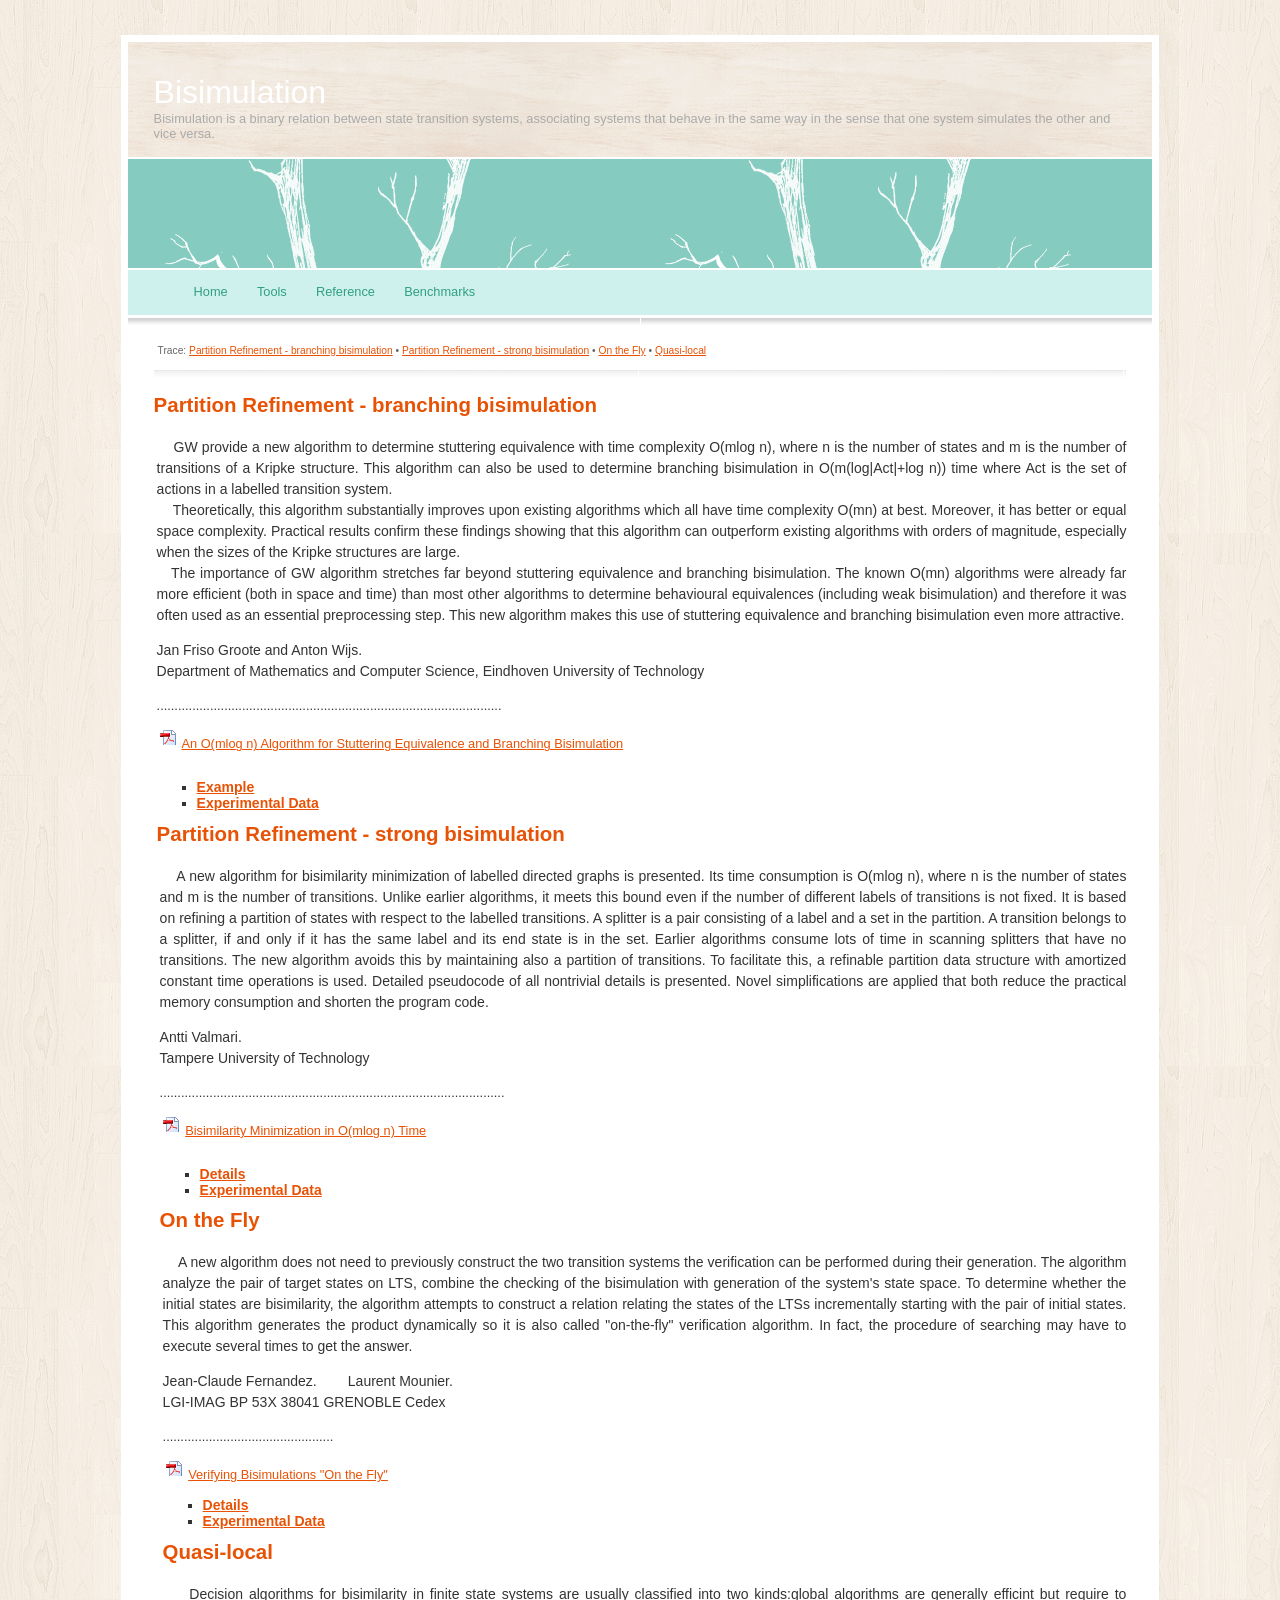
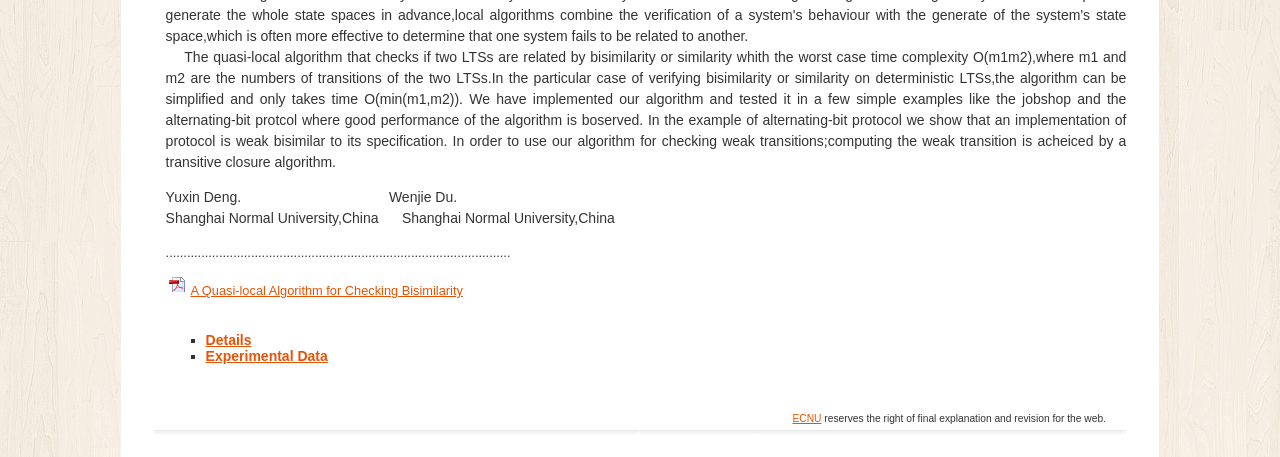
==== index.html @ 23c0a12b "modify" ====
<!DOCTYPE html>
<html>
<head>
<meta http-equiv="content-type" content="text/html; charset=utf-8" />

<title>Bisimulation</title>
<link type="text/css" rel="stylesheet" href="styles/reset.css">
	<link type="text/css" rel="stylesheet" href="styles/main.css">
		<meta name="keywords" content="start" />
<script type="text/javascript">

	function show(id){
		if(id=="onthefly"){
		document.getElementById("content").style.display="none";
		document.getElementById("-onthefly").style.display="";
		}
		if(id=="quasilocal"){
			document.getElementById("content").style.display="none";
			document.getElementById("-quasilocal").style.display="";
			
			}
		if(id=="ontheflyeg"){
			document.getElementById("content").style.display="none";
			document.getElementById("-ontheflyeg").style.display="";
			}
		if(id=="quasilocaleg"){
			document.getElementById("content").style.display="none";
			document.getElementById("-quasilocaleg").style.display="";
			}
		}

//document.getElementById("div1").style.display="";
//document.getElementById("div2").style.display="none";



</script>

</head>
<body>

	<div id="upbg"></div>


	<div class="upper">


		<div id="header">
			<div id="headercontent">
				<h1>Bisimulation</h1>
				<h2>Bisimulation is a binary relation between state transition
					systems, associating systems that behave in the same way in the
					sense that one system simulates the other and vice versa.</h2>
			</div>
	    </div>


		<div id="headerpic"></div>

		<div id="menu">
			<!-- HINT: Set the class of any menu link below to "active" to make it appear active -->
			<ul>

				<li><a href="index.html" class="active" target="_self">Home</a></li>
				<li><a href="tools.html" target="_self"> Tools</a></li>
				<li><a href="reference.html" target="_self">Reference</a></li>
				<li><a href="benchmarks.html" target="_self">Benchmarks</a></li>

			</ul>


		</div>
		<div id="menubottom"></div>

	</div>
    <div class="dokuwiki">
		<div id="content">

	     <div class="breadcrumbs">

				<span class="bchead">Trace:</span> <a href="#tiaozhuan_1"> Partition
					Refinement - branching bisimulation</a> <span class="bcsep">•</span>
				<a href="#tiaozhuan_2">Partition Refinement - strong bisimulation</a>
				<span class="bcsep">•</span> <a href="#tiaozhuan_3">On the Fly</a> <span
					class="bcsep">•</span> <a href="#tiaozhuan_4">Quasi-local</a>
			</div>
			<div class="divider1"></div>
			<!-- Normal content: Stuff that's not going to be put in the left or right column. -->
			<div id="normalcontent">


				<h1 class="sectionedit1">
					<a name="tiaozhuan_1" id="Partition_Refinement_branching_bisimulation">Partition
						Refinement - branching bisimulation</a>
				</h1>
				<div class="level1">
					<p class="textstyle">
						&nbsp&nbsp&nbsp&nbspGW provide a new algorithm to determine
						stuttering equivalence with time complexity O(mlog n), where n is
						the number of states and m is the number of transitions of a
						Kripke structure. This algorithm can also be used to determine
						branching bisimulation in O(m(log|Act|+log n)) time where Act is
						the set of actions in a labelled transition system.<br />
						&nbsp&nbsp&nbsp&nbspTheoretically, this algorithm substantially
						improves upon existing algorithms which all have time complexity
						O(mn) at best. Moreover, it has better or equal space complexity.
						Practical results confirm these findings showing that this
						algorithm can outperform existing algorithms with orders of
						magnitude, especially when the sizes of the Kripke structures are
						large.<br /> &nbsp&nbsp&nbspThe importance of GW algorithm
						stretches far beyond stuttering equivalence and branching
						bisimulation. The known O(mn) algorithms were already far more
						efficient (both in space and time) than most other algorithms to
						determine behavioural equivalences (including weak bisimulation)
						and therefore it was often used as an essential preprocessing
						step. This new algorithm makes this use of stuttering equivalence
						and branching bisimulation even more attractive.
					</p>
					<p class="textstyle">
						Jan Friso Groote and Anton Wijs.<br /> Department of Mathematics
						and Computer Science, Eindhoven University of Technology
						<p>
							.................................................................................................
						</p>
						<img src="./images/pdf.jpg"></img> <a
							href="/lib/exe/fetch.php?media=quasi-local.pdf"
							class="media mediafile mf_pdf" title="quasi-local.pdf">An O(mlog
							n) Algorithm for Stuttering Equivalence and Branching
							Bisimulation</a> <br /> <br />

					</p>
					<ul type='square'>
						<li class="level1"><div class="li">
								<strong><a href="/Bisimulation/ecnu/doku.php?id=ramseysimsub"
									class="textstyle" " title="ramseysimsub">Example</a></strong>
							</div></li>
						<li class="level1"><div class="li">
								<strong><a href="/doku.php?id=nfasimsub" class="textstyle"
									title="nfasimsub">Experimental Data </a></strong>
							</div></li>
					</ul>
					<h1 class="sectionedit1">
						<a name="tiaozhuan_2"
							id="Partition_Refinement_strong_bisimulation">Partition
							Refinement - strong bisimulation</a>
					</h1>
					<div class="level1">
						<p class="textstyle"> 
                            &nbsp&nbsp&nbsp&nbspA new algorithm for
							bisimilarity minimization of labelled directed graphs is
							presented. Its time consumption is O(mlog n), where n is the
							number of states and m is the number of transitions. Unlike
							earlier algorithms, it meets this bound even if the number of
							different labels of transitions is not fixed. It is based on
							refining a partition of states with respect to the labelled
							transitions. A splitter is a pair consisting of a label and a set
							in the partition. A transition belongs to a splitter, if and only
							if it has the same label and its end state is in the set. Earlier
							algorithms consume lots of time in scanning splitters that have
							no transitions. The new algorithm avoids this by maintaining also
							a partition of transitions. To facilitate this, a refinable
							partition data structure with amortized constant time operations
							is used. Detailed pseudocode of all nontrivial details is
							presented. Novel simplifications are applied that both reduce the
							practical memory consumption and shorten the program code.</p>
						<p class="textstyle">
							Antti Valmari.<br /> Tampere University of Technology
							<p>
								.................................................................................................
							</p>

							<img src="./images/pdf.jpg"></img> <a
								href="/lib/exe/fetch.php?media=quasi-local.pdf"
								class="media mediafile mf_pdf" title="quasi-local.pdf">Bisimilarity
								Minimization in O(mlog n) Time</a> <br /> <br />

						</p>
						<ul type='square'>
							<li class="level1"><div class="li">
									<strong><a href="/Bisimulation/ecnu/doku.php?id=ramseysimsub"
										class="textstyle" " title="ramseysimsub">Details</a></strong>
								</div></li>
							<li class="level1"><div class="li">
									<strong><a href="/doku.php?id=nfasimsub" class="textstyle"
										title="nfasimsub">Experimental Data </a></strong>
								</div></li>
						</ul>
						<h1 class="sectionedit1">
							<a name="tiaozhuan_3" id="on_the_fly">On the Fly</a>
						</h1>
						<div class="level1">
							<p class="textstyle">&nbsp&nbsp&nbsp&nbspA new algorithm does not
								need to previously construct the two transition systems the
								verification can be performed during their generation. The
								algorithm analyze the pair of target states on LTS, combine the
								checking of the bisimulation with generation of the system's
								state space. To determine whether the initial states are
								bisimilarity, the algorithm attempts to construct a relation
								relating the states of the LTSs incrementally starting with the
								pair of initial states. This algorithm generates the product
								dynamically so it is also called "on-the-fly" verification
								algorithm. In fact, the procedure of searching may have to
								execute several times to get the answer.</p>
							<p class="textstyle">
								Jean-Claude
								Fernandez.&nbsp&nbsp&nbsp&nbsp&nbsp&nbsp&nbsp&nbspLaurent
								Mounier.<br /> LGI-IMAG BP 53X 38041 GRENOBLE Cedex



							</p>

							<p>................................................</p>

							<p>
								<img src="./images/pdf.jpg"></img> <a
									href="http://www-verimag.imag.fr/PEOPLE/mounier/Papers/Fernandez-Mounier-90.pdf"
									class="media mediafile mf_pdf" title="slides2014.pdf"
									target="_blank">Verifying Bisimulations "On the Fly"</a>
							</p>

							<p></p>
							<ul type="square">
								<li class="level1"><div class="li">
										<strong><a  href="#"  onClick="show('onthefly');"  id="onthefly" class="textstyle" title="onthefly">Details</a></strong>
									</div></li>
								<li class="level1"><div class="li">
										<strong><a  href="#"  onClick="show('ontheflyeg');" class="textstyle" title="oed">Experimental Data </a></strong></div></li>
							</ul>

							<h1 class="sectionedit1">
								<a id="tiaozhuan_4" id="quasi_local">Quasi-local</a>
							</h1>
							<div class="level1">

								<p class="textstyle">
									&nbsp&nbsp&nbsp&nbspDecision algorithms for bisimilarity in
									finite state systems are usually classified into two
									kinds:global algorithms are generally efficint but require to
									generate the whole state spaces in advance,local algorithms
									combine the verification of a system's behaviour with the
									generate of the system's state space,which is often more
									effective to determine that one system fails to be related to
									another.<br /> &nbsp&nbsp&nbsp&nbspThe quasi-local algorithm
									that checks if two LTSs are related by bisimilarity or
									similarity whith the worst case time complexity O(m1m2),where
									m1 and m2 are the numbers of transitions of the two LTSs.In the
									particular case of verifying bisimilarity or similarity on
									deterministic LTSs,the algorithm can be simplified and only
									takes time O(min(m1,m2)). We have implemented our algorithm and
									tested it in a few simple examples like the jobshop and the
									alternating-bit protcol where good performance of the algorithm
									is boserved. In the example of alternating-bit protocol we show
									that an implementation of protocol is weak bisimilar to its
									specification. In order to use our algorithm for checking weak
									transitions;computing the weak transition is acheiced by a
									transitive closure algorithm.
								</p>
								<p class="textstyle">
									Yuxin Deng.&nbsp &nbsp&nbsp&nbsp&nbsp&nbsp&nbsp&nbsp&nbsp
									&nbsp&nbsp&nbsp&nbsp&nbsp&nbsp&nbsp&nbsp&nbsp&nbsp&nbsp&nbsp&nbsp&nbsp&nbsp&nbsp&nbsp&nbsp&nbsp&nbsp&nbsp&nbsp&nbsp&nbsp&nbsp&nbsp
									Wenjie Du.<br /> Shanghai Normal University,China
									&nbsp&nbsp&nbsp&nbsp Shanghai Normal University,China
								</p>

								<p>
									.................................................................................................
								</p>



								<p>
									<img src="./images/pdf.jpg"></img> <a
										href="http://basics.sjtu.edu.cn/~yuxin/publications/checkbisi.pdf?origin=publication_detail"
										class="media mediafile mf_pdf" title="quasi-local.pdf"
										target="_blank">A Quasi-local Algorithm for Checking
										Bisimilarity</a> <br /> <br />

								</p>
								<ul type='square'>
									<li class="level1"><div class="li">
											<strong><a  href="#"  onClick="show('quasilocal');"
												class="textstyle" " title="quasilocal">Details</a></strong>
										</div></li>
									<li class="level1">
                                        <div class="li">
											<strong><a  href="#"  onClick="show('quasilocaleg');" class="textstyle"  title="qed">Experimental Data </a></strong>
										</div>
                                        </li>

								</ul>

							</div>
							<br /> <br />
						</div>

					</div>
					<div class="meta">
						<div class="user"></div>
						<div class="doc"></div>
					</div>

				</div>
     	<div id="footer">
					<div class="left"></div>
					<div class="right">
						<div class="license">
						   <p></p>
                           <p></p>
                           <p></p>
                           <p></p>
                           <p></p>
                           <p></p>
                             <a href="http://www.ecnu.edu.cn/" rel="license" class="urlextern">ECNU</a> reserves the right of final explanation and revision for the web.
						</div>
					</div>
				</div>

			</div>

			<div class="no">
				<img src="#" width="2" height="1" alt="" />
			</div>
		</div>		

<div id="-onthefly" style="display:none">
 <p>
					The local algorithm was first put forward by Fernandez and Mounier,
					The algorithm need used DFS to traverse, check for the two
					transition system initial state. Then based on it subsequent sates
					extension of the LTS. This algorithm verified equivalence relation
					while increasing to investigate, So named on the fly. This
					algorithm has a feature that without explicitly constructing the
					two graphs. This procedure is based on the exploration of all the
					execution sequences of the product of the two labeled transition
					system. We assumed that two labeled transition system S<sub>1</sub>
					and S<sub>2</sub> by means of the product S<sub>1</sub> × S<sub>2</sub>.



					<ul>
						<li>If one of the two labeled transition system is deterministic,
							then S<sub>1</sub> &sim; S<sub>2</sub> if and only if the state
							fail does not belong to S<sub>1</sub> × S<sub>2</sub>.
							<li>In the general case, S<sub>1</sub> &sim; S<sub>2</sub> if and
								only if cannot find an execution sequence &sigma; of S<sub>1</sub>
								× S<sub>2</sub> which contains the state $fail$ and which is
								such that all the states (q<sub>1</sub>,q<sub>2</sub>) of
								&sigma; verify q<sub>1</sub> &nsim; q<sub>2</sub>.
					
					</ul>
					<p></p>
					<p>
						We assumed the state q_1 is belong to S<sub>1</sub> and the state
						q<sub>2</sub> is belong to S<sub>2</sub>, and when they all can
						perform a transition labeled by a, that we can make a state (q<sub>1</sub>,q<sub>2</sub>).
						If and only if one of the two states (q<sub>1</sub> or q<sub>2</sub>)
						can perform a transition labeled by a, then the product has a
						transition form (q<sub>1</sub>,q<sub>2</sub>) to the sink state
						noted fail. We need to build a couple ((p,q),l) in the algorithm,
						where (p,q) is a state and l the list of its direct successors
						which have not yet been encountered in the currently analyzed
						execution sequence.
					</p>
				</p>
				<div id="explain"></div>

</div>

<div id="-quasilocal" style="display:none">
<div class="level1">

				<p>
					In the DLTS described by Figure 1 (c), the only state with label 0
					is (s3||t4). Clearly, s3
					&nsim;
					t4 because s3 can exhibit action b while t4 cannot. We now look at
					the state (s2||t2) which is the unique predecessor of (s3||t4).
					Here it happens that (s3||t4) is the unique successor of (s2||t2)
					with the ﬁrst component being s3. In other words, the underlying
					fact is that if the state s2 in L1 makes the transition s2 b −→ s3,
					the only possibility for t2 in L2 to match up is to make the
					transition t2 b −→ t4. As we already know that s3 6 t4, we can
					draw the conclusion that s2 6 t2 either. Therefore, the original
					label, which is 1, for the state (s2||t2) is not accurate, and we
					should change it into 0, i.e. paint (s2||t2) red. This observation
					leads us to let the DLTS in Figure 1 (c) evolve into the one in
					Figure 2 (a); the latter has one more 0-labelled state than the
					former. With a similar backward analysis we ﬁnd that the state
					(s1||t1), the only predecessor of (s2||t2) should be relabelled 0,
					thus yielding Figure 2 (b). Repeating this procedure, which is
					convergent because the number of 1-labels is decreasing, and
					eventually we reach the stable situation in Figure 2 (c). Now
					(s0||t0) is labelled 0, indicating that s0
					&nsim;
					t0.

				</p>


				<div id="explain">
					<img width="500" src="./images/quasi-loacl1.png" alt="quasi-local1" />
					<img width="500" src="./images/quasi-loacl2.png" alt="quasi-local2" />
				</div>
                
</div>
</div>

 <!--描述on the fly  example-->
<div id="-ontheflyeg" style="display:none">
                <p>
					We assumed that n<sub>1</sub> as <em>States</em> of <em>S</em>, m<sub>1</sub>
					as <em>Transitions</em> of <em>S</em>(Similarly, n<sub>2</sub> and
					m<sub>2</sub> indicate <em>States</em> and <em>Transitions</em> of
					<em>T</em>).
				</p>

		   <table width="800" border="1" bordercolor="black" cellspacing="0"
					style="text-align: center">
					<caption align="center">On the Fly Algorithm Experimental Data</caption>
					<tr>
						<th>Data(states,edges，labels，initial-0)</th>
						<th>n1</th>
						<th>m1</th>
						<th>n2</th>
						<th>m2</th>
						<th>On the Fly DFS</th>
						<th>On the Fly WFS</th>
					</tr>
					<tr>
						<td>vasy_0_1_1(289,1224,3)</td>
						<td>289</td>
						<td>1224</td>
						<td>9</td>
						<td>20</td>
						<td>0.020s</td>
						<td>0.031s</td>

					</tr>
					<tr>
						<td>vasy_1_4_1(1183，4464，6)</td>
						<td>1183</td>
						<td>4464</td>
						<td>28</td>
						<td>59</td>
						<td>0.025s</td>
						<td>0.027s</td>

					</tr>
					<tr>
						<td>vasy_5_9_1（5486,9676,31)</td>
						<td>5486</td>
						<td>9676</td>
						<td>145</td>
						<td>284</td>
						<td>0.054s</td>
						<td>0.073s</td>
					</tr>
					<tr>
						<td>cwi_3_14_1(3996,14552,2)</td>
						<td>3996</td>
						<td>14552</td>
						<td>62</td>
						<td>61</td>
						<td>0.043s</td>
						<td>0.083s</td>

					</tr>
					<tr>
						<td>vasy_25_25_1(25217,25216，25217)</td>
						<td>25217</td>
						<td>25216</td>
						<td>25217</td>
						<td>25216</td>
						<td>1.112s</td>
						<td>1.326s</td>

					</tr>
					<tr>
						<td>cwi_1_2_1（1952,2387,26）</td>
						<td>1952</td>
						<td>2387</td>
						<td>1132</td>
						<td>1432</td>
						<td>0.109s</td>
						<td>0.437s</td>

					</tr>
					<tr>
						<td>vasy_8_38_1（8921,38424,81）</td>
						<td>8921</td>
						<td>38424</td>
						<td>219</td>
						<td>838</td>
						<td>0.100s</td>
						<td>0.255s</td>

					</tr>
					<tr>
						<td>vasy_8_24_1(8879,24411,11)</td>
						<td>8879</td>
						<td>24411</td>
						<td>416</td>
						<td>1193</td>
						<td>0.157s</td>
						<td>1.334s</td>

					</tr>
					<tr>
						<td>vasy_10_56_1(10849,56156,12)</td>
						<td>10849</td>
						<td>56156</td>
						<td>2112</td>
						<td>11372</td>
						<td>0.216s</td>
						<td>1.195s</td>

					</tr>
					<tr>
						<td>vasy_40_60_1(40006,60007,3)</td>
						<td>40006</td>
						<td>60007</td>
						<td>40006</td>
						<td>60007</td>
						<td>5.563s</td>
						<td>0.193s</td>

					</tr>
					<tr>
						<td>vasy_157_297_1(157604,297000,235)</td>
						<td>157604</td>
						<td>297000</td>
						<td>4289</td>
						<td>13642</td>
						<td>0.779s</td>
						<td>387.939s</td>

					</tr>
					<tr>
						<td>vasy_69_520_1（69754,520633,135）</td>
						<td>69754</td>
						<td>520633</td>
						<td>69754</td>
						<td>520633</td>
						<td>1.697s</td>
						<td>204.964s</td>

					</tr>
					<tr>
						<td>vasy_18_73_1(18746,73043,17)</td>
						<td>18746</td>
						<td>73043</td>
						<td>4087</td>
						<td>16444</td>
						<td>8.113s</td>
						<td>86.282s</td>

					</tr>
					<tr>
						<td>vasy_83_325_1(83436,325584，211）</td>
						<td>83436</td>
						<td>325584</td>
						<td>83436</td>
						<td>325584</td>
						<td>10.955s</td>
						<td>4.23328e+03s</td>

					</tr>
					<tr>
						<td>vasy_66_1302_1(66929,1308664,81)</td>
						<td>66929</td>
						<td>1302664</td>
						<td>66929</td>
						<td>1302664</td>
						<td>3.056s</td>
						<td>215.607s</td>

					</tr>
					<tr>
						<td>vasy_166_651(166464,651168,211)</td>
						<td>166464</td>
						<td>651168</td>
						<td>83436</td>
						<td>325584</td>
						<td>45.938s</td>
						<td>1.44099e+03s</td>

					</tr>
				</table>
				<div id="explain">
					<img width="800" src="./images/table3.png" alt="quasi-localdata" />

				</div>
    
</div>

<!-- 描述quasilocal example -->

<div id="-quasilocaleg" style="display:none">
           <p>
					We assumed that n<sub>1</sub> as <em>States</em> of <em>S</em>, m<sub>1</sub>
					as <em>Transitions</em> of <em>S</em>(Similarly, n<sub>2</sub> and
					m<sub>2</sub> indicate <em>States</em> and <em>Transitions</em> of
					<em>T</em>).
				</p>

				<table width="800" border="1" bordercolor="black" cellspacing="0"
					style="text-align: center">
					<caption align="center">Quasi-local Algorithm Experimental Data</caption>

					<tr>
						<th>Data(states,edges，labels，initial-0)</th>
						<th>n1</th>
						<th>m1</th>
						<th>n2</th>
						<th>m2</th>
						<th>Quasi-local DFS</th>
						<th>Quasi-local WFS</th>
					</tr>
					<tr>
						<td>vasy_0_1_1(289,1224,3)</td>
						<td>289</td>
						<td>1224</td>
						<td>9</td>
						<td>20</td>
						<td>0.015s</td>
						<td>0.015s</td>

					</tr>
					<tr>
						<td>vasy_1_4_1(1183，4464，6)</td>
						<td>1183</td>
						<td>4464</td>
						<td>28</td>
						<td>59</td>
						<td>0.013s</td>
						<td>0.014s</td>

					</tr>
					<tr>
						<td>vasy_5_9_1（5486,9676,31)</td>
						<td>5486</td>
						<td>9676</td>
						<td>145</td>
						<td>284</td>
						<td>0.042s</td>
						<td>0.040s</td>
					</tr>
					<tr>
						<td>cwi_3_14_1(3996,14552,2)</td>
						<td>3996</td>
						<td>14552</td>
						<td>62</td>
						<td>61</td>
						<td>0.030s</td>
						<td>0.030s</td>

					</tr>
					<tr>
						<td>vasy_25_25_1(25217,25216，25217)</td>
						<td>25217</td>
						<td>25216</td>
						<td>25217</td>
						<td>25216</td>
						<td>0.081s</td>
						<td>0,085s</td>

					</tr>
					<tr>
						<td>cwi_1_2_1（1952,2387,26）</td>
						<td>1952</td>
						<td>2387</td>
						<td>1132</td>
						<td>1432</td>
						<td>0.077s</td>
						<td>0.077s</td>

					</tr>
					<tr>
						<td>vasy_8_38_1（8921,38424,81）</td>
						<td>8921</td>
						<td>38424</td>
						<td>219</td>
						<td>838</td>
						<td>0.069s</td>
						<td>0.068s</td>

					</tr>
					<tr>
						<td>vasy_8_24_1(8879,24411,11)</td>
						<td>8879</td>
						<td>24411</td>
						<td>416</td>
						<td>1193</td>
						<td>0.100s</td>
						<td>0.095s</td>

					</tr>
					<tr>
						<td>vasy_10_56_1(10849,56156,12)</td>
						<td>10849</td>
						<td>56156</td>
						<td>2112</td>
						<td>11372</td>
						<td>0.098s</td>
						<td>0.106s</td>

					</tr>
					<tr>
						<td>vasy_40_60_1(40006,60007,3)</td>
						<td>40006</td>
						<td>60007</td>
						<td>40006</td>
						<td>60007</td>
						<td>0.110s</td>
						<td>0.123s</td>

					</tr>
					<tr>
						<td>vasy_157_297_1(157604,297000,235)</td>
						<td>157604</td>
						<td>297000</td>
						<td>4289</td>
						<td>13642</td>
						<td>0.444s</td>
						<td>0.474s</td>

					</tr>
					<tr>
						<td>vasy_69_520_1（69754,520633,135）</td>
						<td>69754</td>
						<td>520633</td>
						<td>69754</td>
						<td>520633</td>
						<td>2.012s</td>
						<td>1.993s</td>

					</tr>
					<tr>
						<td>vasy_18_73_1(18746,73043,17)</td>
						<td>18746</td>
						<td>73043</td>
						<td>4087</td>
						<td>16444</td>
						<td>1.390s</td>
						<td>1.408s</td>

					</tr>
					<tr>
						<td>vasy_83_325_1(83436,325584，211）</td>
						<td>83436</td>
						<td>325584</td>
						<td>83436</td>
						<td>325584</td>
						<td>9.362s</td>
						<td>9.902s</td>

					</tr>
					<tr>
						<td>vasy_66_1302_1(66929,1308664,81)</td>
						<td>66929</td>
						<td>1302664</td>
						<td>66929</td>
						<td>1302664</td>
						<td>9.861s</td>
						<td>12.413s</td>

					</tr>
					<tr>
						<td>vasy_166_651(166464,651168,211)</td>
						<td>166464</td>
						<td>651168</td>
						<td>83436</td>
						<td>325584</td>
						<td>36.494s</td>
						<td>36.847s</td>

					</tr>
				</table>
				<div id="explain">
					<img width="800" src="./images/table2.png" alt="quasi-localdata" />

				</div>
              

</div>




</body>
</html>
---- styles/main.css ----
@CHARSET "UTF-8";
#upbg{
	position:absolute;
	top:0px;
	left:0px;
	width:100%
	height:275px;
	background-image:url('../images/beijing.jpg');
	background-attachment:scroll;
	background-repeat:repeat-x;
	background-position-x:0%;
	background-position-y:0%;
	background-size:auto;
	background-origin:padding-box;
	background-clip:border-box;
	background-color:#fff;
    z-index:-1;
	
}
.upper{
	top:35px;
	bottom:35px;
	position:relative;
	width:82%;
	max-width:1024px;
	border:solid 7px #fff;
	    border-top-width:7px;
	    border-right-width:7px;
	    border-bottom-width:7px;
	    border-left-width:7px;
	    border-top-style:solid;
	    border-right-style:solid;
	    border-bottom-style:solid;
	    border-left-style:solid;
	    border-top-color:#fff;
	    border-right-color:#fff;
	    border-bottom-color:#fff;
	    border-left-color:#fff;
	    background-color:#fff;
	    margin:0 auto;
	    margin-top:0px;
	    margin-right:auto;
	    margin-bottom:0px;
	    margin-left:auto;
	
	
}

#header{
	position:relative;
	width:100%;
	height:9em;
	background:#2B2B2B url('../images/5-15122G42647.png') repeat-x;
	margin-bottom:2px;
	
}
#headercontent{
	position:absolute;
	bottom:0em;
	padding:0em 2.0em 1.3em 2.0em;
	padding-top:0em;
	padding-right:2em;
	padding-bottom:1.3em;
	padding-left:2em;
}
#headercontent h2{
	font-size:1em;
	font-weight:normal;
	color:#aaa;
}
#search{
	position:absolute;
	top:5.5em;
	right:2em;
	padding-right:0em;
	text-align:right;
}

div.no{
	display:inline;
	margin:0;
	margin-top:0px;
	margin-right:0px;
	margin-bottom:0px;
	margin-left:0px;
	padding:0;
	padding-top:0px;
	padding-right:0px;
	padding-bottom:0px;
	padding-left:0px;
}
#search input.edit{
	margin-right:0.5em;
	vertical-align:middle;
	border-top:solid 1px #000;
	 border-top-width:1px;
	 border-top-style:solid;
	 border-top-color:#000;
	border-right:0px;
	  border-right-width:0px;
	  border-right-style:none;
	  border-right-color:currentColor;
	border-bottom:solid 1px #777;border-bottom-width:1px;
	  border-bottom-style:solid;
	border-bottom-color:#777;
	border-left:0px;
	border-left-width:0px;
	border-left-style:none;
	border-left-color:currentColor;
	padding:0.15em;
	padding-top:0.15em;
	padding-right:0.15em;
	padding-bottom:0.15em;
	padding-left:0.15em;
	width:10em;
}
input.button{
	background:#939B00;
	background-attachment:scroll;
	background-repeat:repeat-x;
	background-position-x:0%;
	background-position-y:0%;
	background-size:auto;
	background-origin:padding-box;
	background-clip:border-box;
	background-color:#939b00;
	border:solid 1px #5F6800;
	border-top-width:1px;
	border-right-width:1px;
	border-bottom-width:1px;
	border-left-width:1px;
	border-top-style:solid;
	border-right-style:solid;
	border-bottom-style:solid;
	border-left-style:solid;
	border-top-color:#5f6800;
	border-right-color:#5f6800;
	border-bottom-color:#5f6800;
	border-left-color:#5f6800;
	font-weight:bold;
	padding:0.25em;
	padding-top:0.25em;
	padding-right:0.25em;
	padding-bottom:0.25em;
	padding-left:0.25em;
	font-size:0.8em;
	color:#f2f3de;
	vertical-align:middle;
	
	
}
#search .ajax_qsearch{
	text-align:left;
	max-height:10em;
	overflow:auto;
	position:absolute;
	z-index:1;
}
.JSpopup{
	background-color:white;
	border:1px solid black;
	border-top-width:1px;
	border-right-width:1px;
	border-bottom-width:1px;
	border-left-width:1px;
	border-top-style:solid;
	border-right-style:solid;
	border-bottom-style:solid;
	border-left-style:solid;
	border-top-color:black;
	border-right-color:black;
	border-bottom-color:black;
	border-left-color:black;
	
}

#headerpic{
	position:relative;
	height:109px;
	background:#000;
    background-image:url('../images/beijing.jpg');
	background-position-x:left;
	background-position-y:top;
	background-size:auto;
	background-origin:padding-box;
	background-clip:border-box;
	background-color:#000;
	margin-bottom:2px;
			
}

#menu{
	position:relative;
	background:#CFF1ED repeat-x;
	height:3.5em;
	padding:0em 1.0em 0em 1.0em;
	margin-bottom:2px;
	
}


#menu ul{
	position:absolute;
	top:1.1em;
}
#menu ul li a{
	padding:0.5em 1.0em 0.9em 1.0em;
	color:#30A080;
	text-decoration:none;
	
}
#menu ul li{
	position:relative;
	display:inline;
}

*{
	margin:0em;
}

#menubottom{
	background:url('../images/geshi.png');
	background-attachment:scroll;
	background-repeat:repeat-x;
	background-position-x:0%;
	background-position-y:0%;
	background-size:auto;
	background-origin:padding-box;
	background-clip:border-box;
	background-color:#fff;
	height:14px;
	
}

.dokuwiki,.upper{
	top:35px;
	bottom:35px;
	position:relative;
	width:82%;
	max-width:1024px;
	border:solid 7px #fff;
	border-top-width:7px;
	border-right-width:7px;
	border-bottom-width:7px;
	border-top-style:solid;
	border-right-style:solid;
	border-bottom-style:solid;
	border-left-style:solid;
	border-top-color:#fff;
	border-right-color:#fff;
	border-bottom-color:#fff;
	border-left-color:#fff;
	
	background-color:#fff;
	margin: 0 auto;
	margin-top:0px;
	margin-right:auto;
	margin-bottom:0px;
	margin-left:auto;
}

#content{
	padding:0em 2.0em 0em 2.0em;
}

div.dokuwiki div.breadcrumbs{
	color:#666;
	font-size:80%;
	padding:0 0 0 4px;
}
.divider1{
	position:relative;
	background:url('../images/geshi1.png');
	background-attachment:scroll;
	background-repeat:repeat-x;
	background-position-x:0%;
	background-position-y:0%;
	background-size:auto;
	background-origin:padding-box;
	background-clip:border-box;
	background-color:#fff;
	height:14px;
	margin:1.0em 0 0;
	clear:both;
	
}
div.dokuwiki h1{
	font-size:160%;
	margin-left:0px;
	font-weight:bold;
}


div.dokuwiki h1,div.dokuwiki h2,div.dokuwiki h3,div.dokuwiki h4,div.dokuwiki h5{
	color:#000;
	background-color:inherit;
	margin:0 0 1em 0;
	padding:0.5em 0 0 0;
	clear:left;
}
div.dikuwiki div.leve1{
	margin-left:3px;
}
div.dokuwiki p, div.dokuwiki blockquote, div.dokuwiki table, div.dokuwiki pre{
	margin:0 0 1.0em 0;
}
p{
	line-height:1.5em;
	text-align:justify;
}
div.dokuwiki .li{
	color:#000;
	font-weight:normal;
}
div.dokuwiki div.meta{
	clear:both;
	padding-top:1em;
	color:#000;
	font-size:70%;
}

div.dokuwiki div.meta div.user{
	float:left;
}
div.dokuwiki div.meta div.doc{
	text-align:right;
}
div.dokuwiki.bar{
	border-top:1px solid #5f6800;
	border-bottom:1px solid #5f6800;
	background:#fff;
	padding: 0.1em 0.15em;
	margin-top:1em;
	clear:both;
}
div.dokuwiki .bar-left{
	font:left;
}
div.dokuwiki form{
	border:none;
	display:inline;
}
div.no{
	diaplay:inline;
	margin:0;
	padding:0;
	}
html > body div.dokuwiki input.button, html > body div.dokuwiki button.button{
	background:#30A080;
}
div.dokuwiki input.button,div.dokuwiki button.button{
	border:1px solid #5f6800;
	color:white;
	vertical-align:middle;
	text-decoration:none;
	font-size:100%;
	cursor:pointer;
	margin:1px;
	padding:0.125em 0.4em;
}
div.dokuwiki.bar{
	border-top:1px solid #5f6800;
	border-bottom:1px solid #5f6800;
	background:#fff;
	padding:0.1em 0.15em;
	margin-top:1em;
	clear:both;
}
div.dokuwiki.bar-left{
	float:left;
}
div.dokuwiki form{
	border:none;
	display:inline;
}
div.no{
	display:inline;
	margin:0;
	padding:0;

}
div.dokuwiki.bar-right{
	float:right;
	text-align:right;
}
div.dokuwiki div.license{
	text-align:center;
}

img{
	border:solid 1px #fff;
}

#headercontent h1{
	font-weight:normal;
	color:#fff;
	font-size:2.5em;
}
#headercontent h2 {
	font-size:1 em;
	font-weight:normal;
	color:#aaa;
}
#explain{
}
.textstyle{
	font-size:14px;
}
div.level1{
	margin-left:3px;
}
div.dokuwiki h4{
	font-size:120%;
	font-weight:bold;
	margin-left:60px;
	border-bottom:none;
}
body,input{
	font-size:10pt;
	font-family:"georgia","times new roman",serif;
	color:#333;
}
div.dokuwiki ul1{
	line-height:1.5em;
	list-style-type:square;
	list-style-image:none;
	color:#000;
	margin:0 0 1em 3.5em;
}
div.dokuwiki .li{
	color:#000;
	font-weight:normal;
}
h3,h4{
	display:inline;
	background-repeat:no-repeat;
	background-position-x:right;
	background-position-y:center;
}
div.dokuwiki div.level4{
	margin-left:63px;
}
body{
	font:80% "Lucida Grande",Verdana,Lucida,Helvetica,Arial,sans-serif;
}
div.dokuwiki div.toc{
	margin:1.2em 0 0 2em;
	float:right;
	width:200px;
	font-size:80%;
	clear:both;
}
div.dokuwiki div.tocheader{
	border:1px solid #5f6800;
	background-color:#fff;
	text-align:left;
	font-weight:bold;
	padding:3px;
	margin-bottom:2px;
}
div.dokuwiki #toc_inside{
	border:1px solid #5f6800;
	background-color:#fff;
	text-align:left;
	padding:0.5em 0 0.7em 0;
}
div.dokuwiki ul.toc{
	list-style-type:none;
	list-style-image:none;
	line-height:1.2em;
	padding-left:1em;
	margin:0;
	
}
div.dokuwiki ul.toc li.clear{
	background-image:none;
	padding-left:0.4em;
}
div.dokuwiki ul.toc li{
	background:transparent 0 0.6em no-repeat;
}
div.dokuwiki h3{
	font-size:140%;
	margin-left:40px;
	border-bottom:none;
	font-weight:bold;
	
}
div.dokuwiki a.toc:link, div.dokuwiki a.toc:visited{
	color:#436976
}
div.dokuwiki span.toc_close{
	margin-top:0px;
	border-bottom:0.4em solid #000;
}
div.dokuwiki div.level1{
	margin-left:3px;
}
div.dokuwiki div.level3{
	margin-left:43px;
}
div.dokuwiki .bar-left{
	float:left;
}
div.dokuwiki .bar-right{
	float:right;
	text-align:right;
}
div.dokuwiki form{
	border:none;
	display:inline;
}
div.no{
	display:inline;
	margin:0;
	padding:0;
}
div.clearer{
	clear:both;
	line-height:0;
	height:0px;
	overflow:hidden;
}
#footer{
	position:relative;
	clear:both;
	padding-top:2em;
	padding-bottom:1em;
	background:#fff url('../images/geshi1.png') repeat-x 0em 2.5em;
	font-size:0.8em;
}
#footer .left{
	position:absolute;
	left:2em;
	bottom:1em;
	
}
#footer .right{
	position:absolute;
	right:2em;
	bottom:1em;
}
div.dokuwiki div.license{
	text-align:center;
}
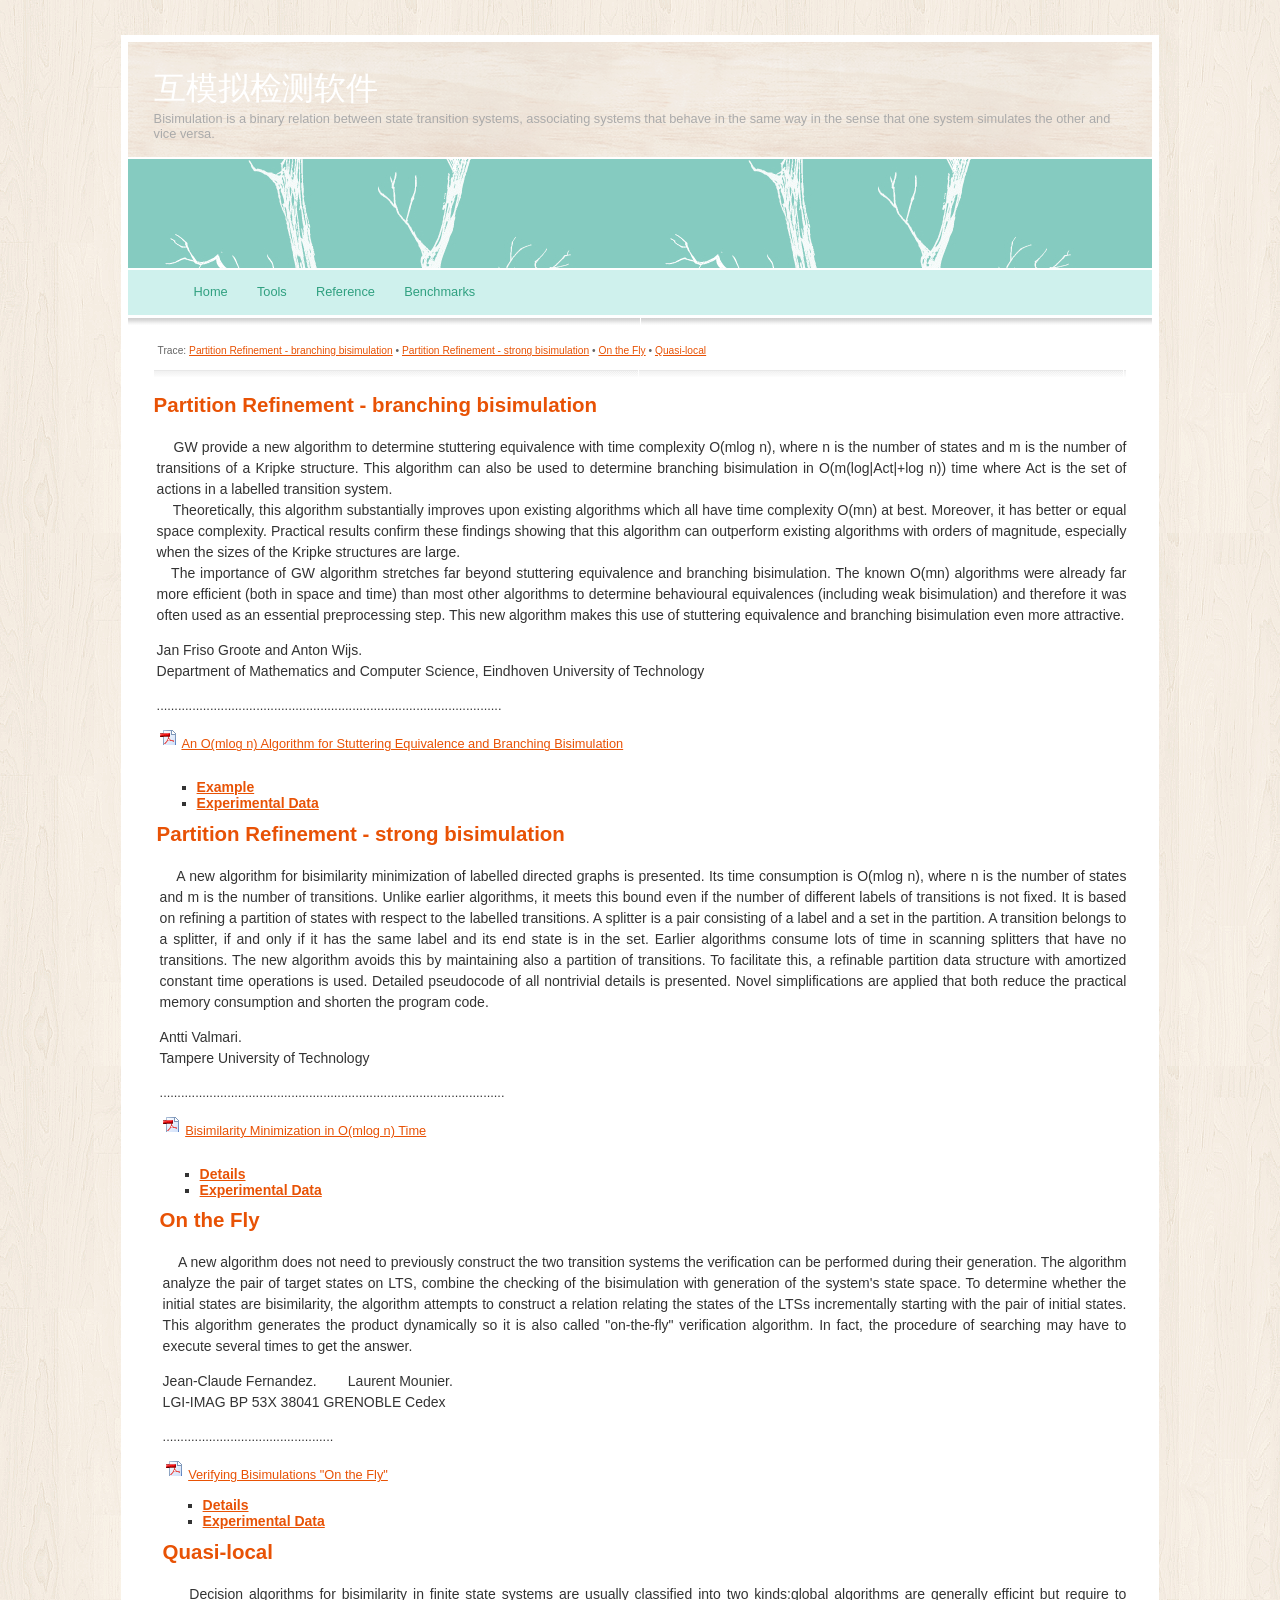
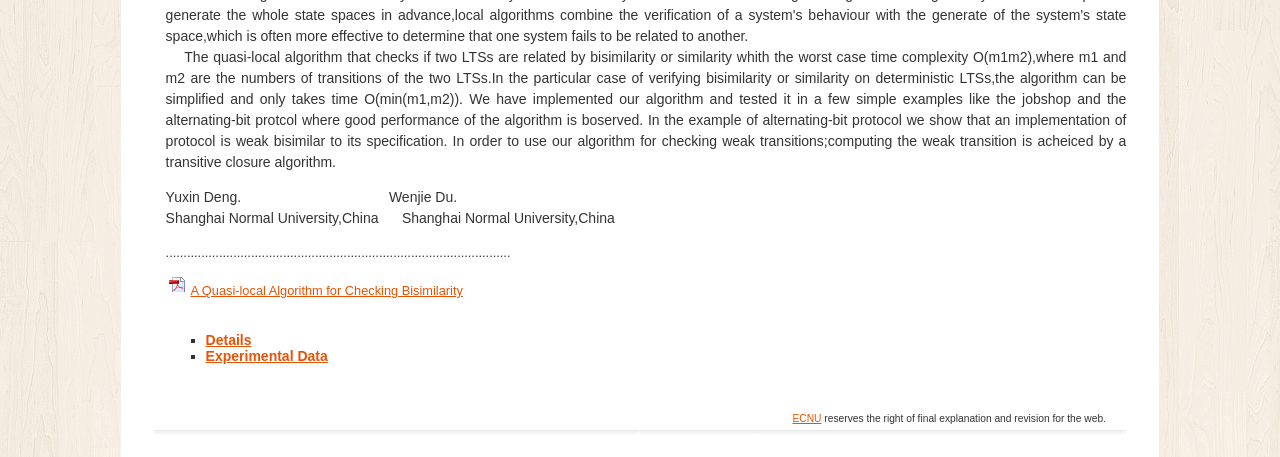
==== commit cb0ee448: "Create index.html" ====
--- a/index.html
+++ b/index.html
@@ -47,7 +47,7 @@
 
 		<div id="header">
 			<div id="headercontent">
-				<h1>Bisimulation</h1>
+				<h1>互模拟检测软件</h1>
 				<h2>Bisimulation is a binary relation between state transition
 					systems, associating systems that behave in the same way in the
 					sense that one system simulates the other and vice versa.</h2>
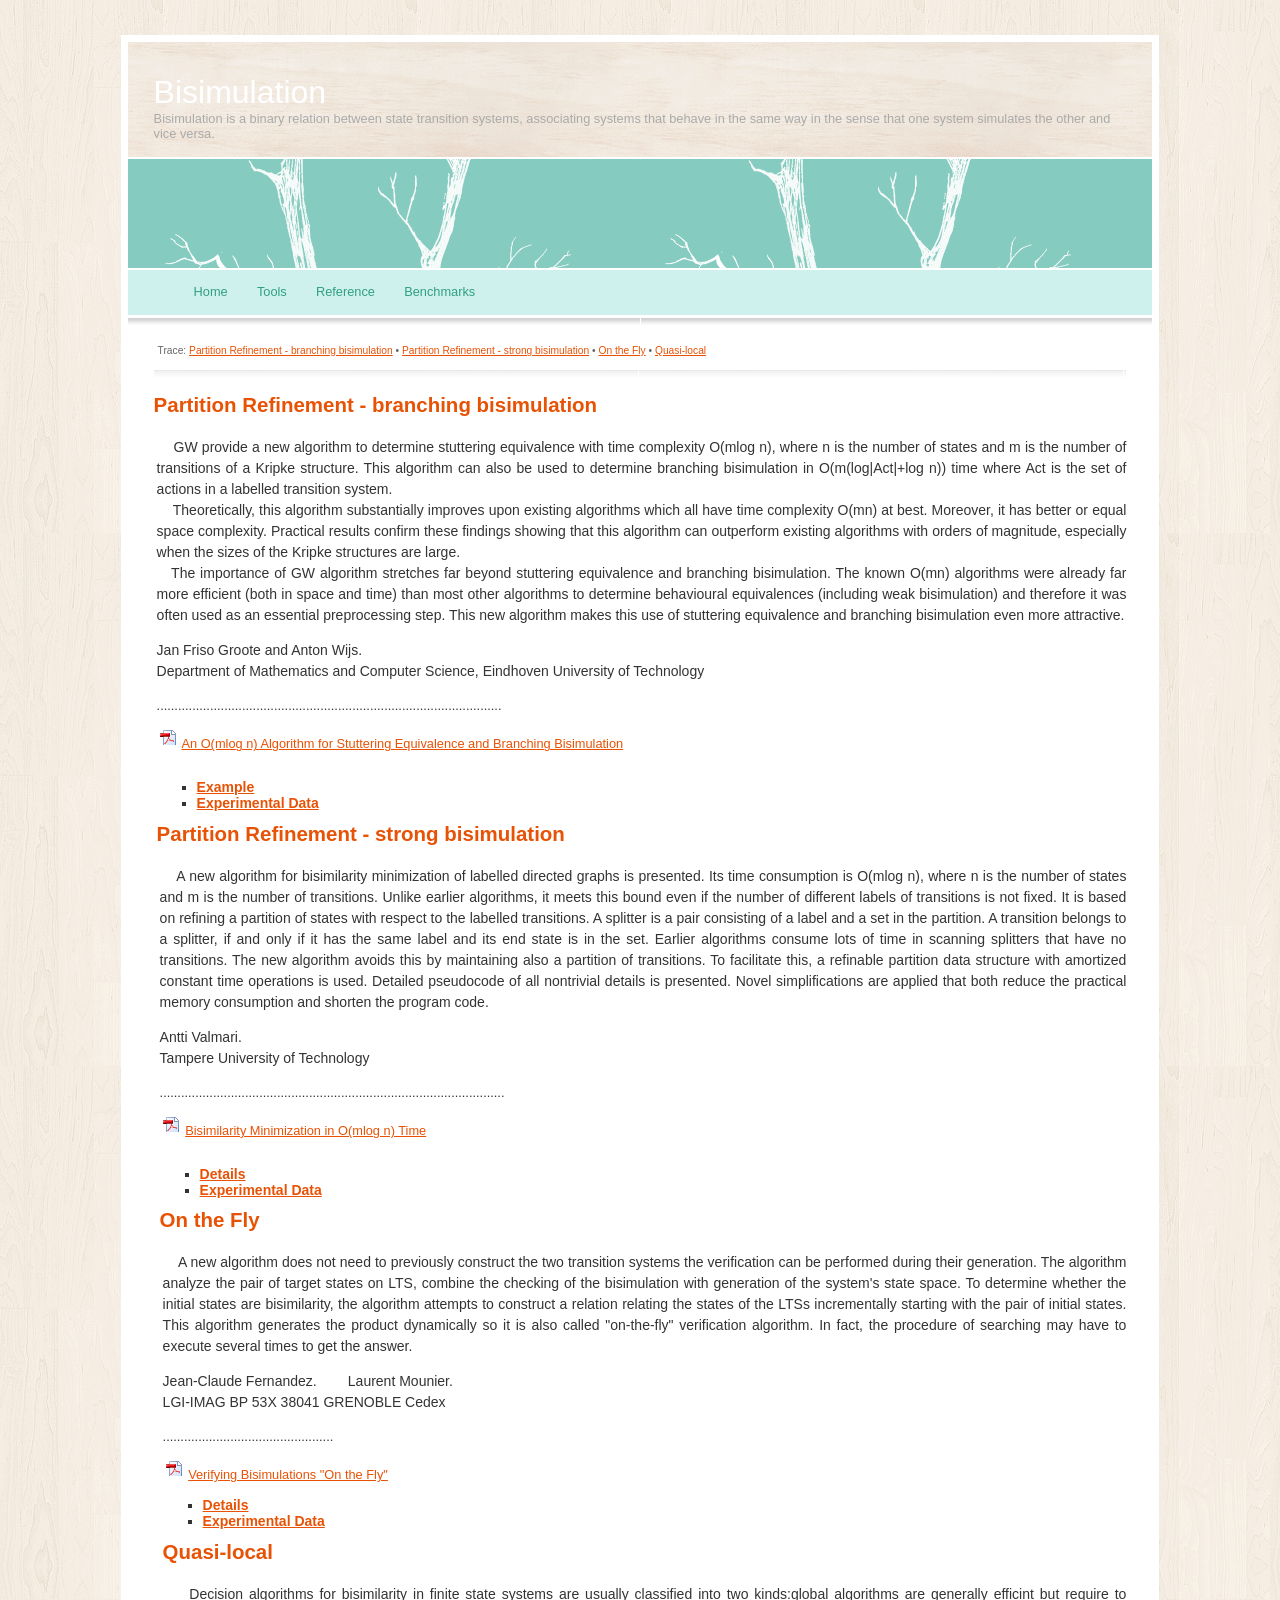
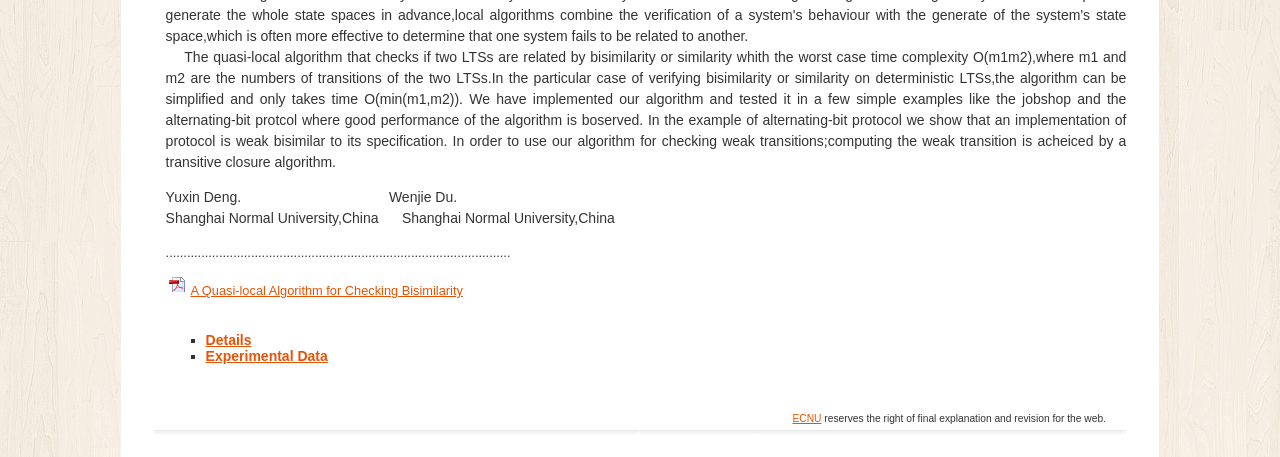
==== commit f0ca8b19: "Update index.html" ====
--- a/index.html
+++ b/index.html
@@ -47,7 +47,7 @@
 
 		<div id="header">
 			<div id="headercontent">
-				<h1>互模拟检测软件</h1>
+				<h1>Bisimulation</h1>
 				<h2>Bisimulation is a binary relation between state transition
 					systems, associating systems that behave in the same way in the
 					sense that one system simulates the other and vice versa.</h2>
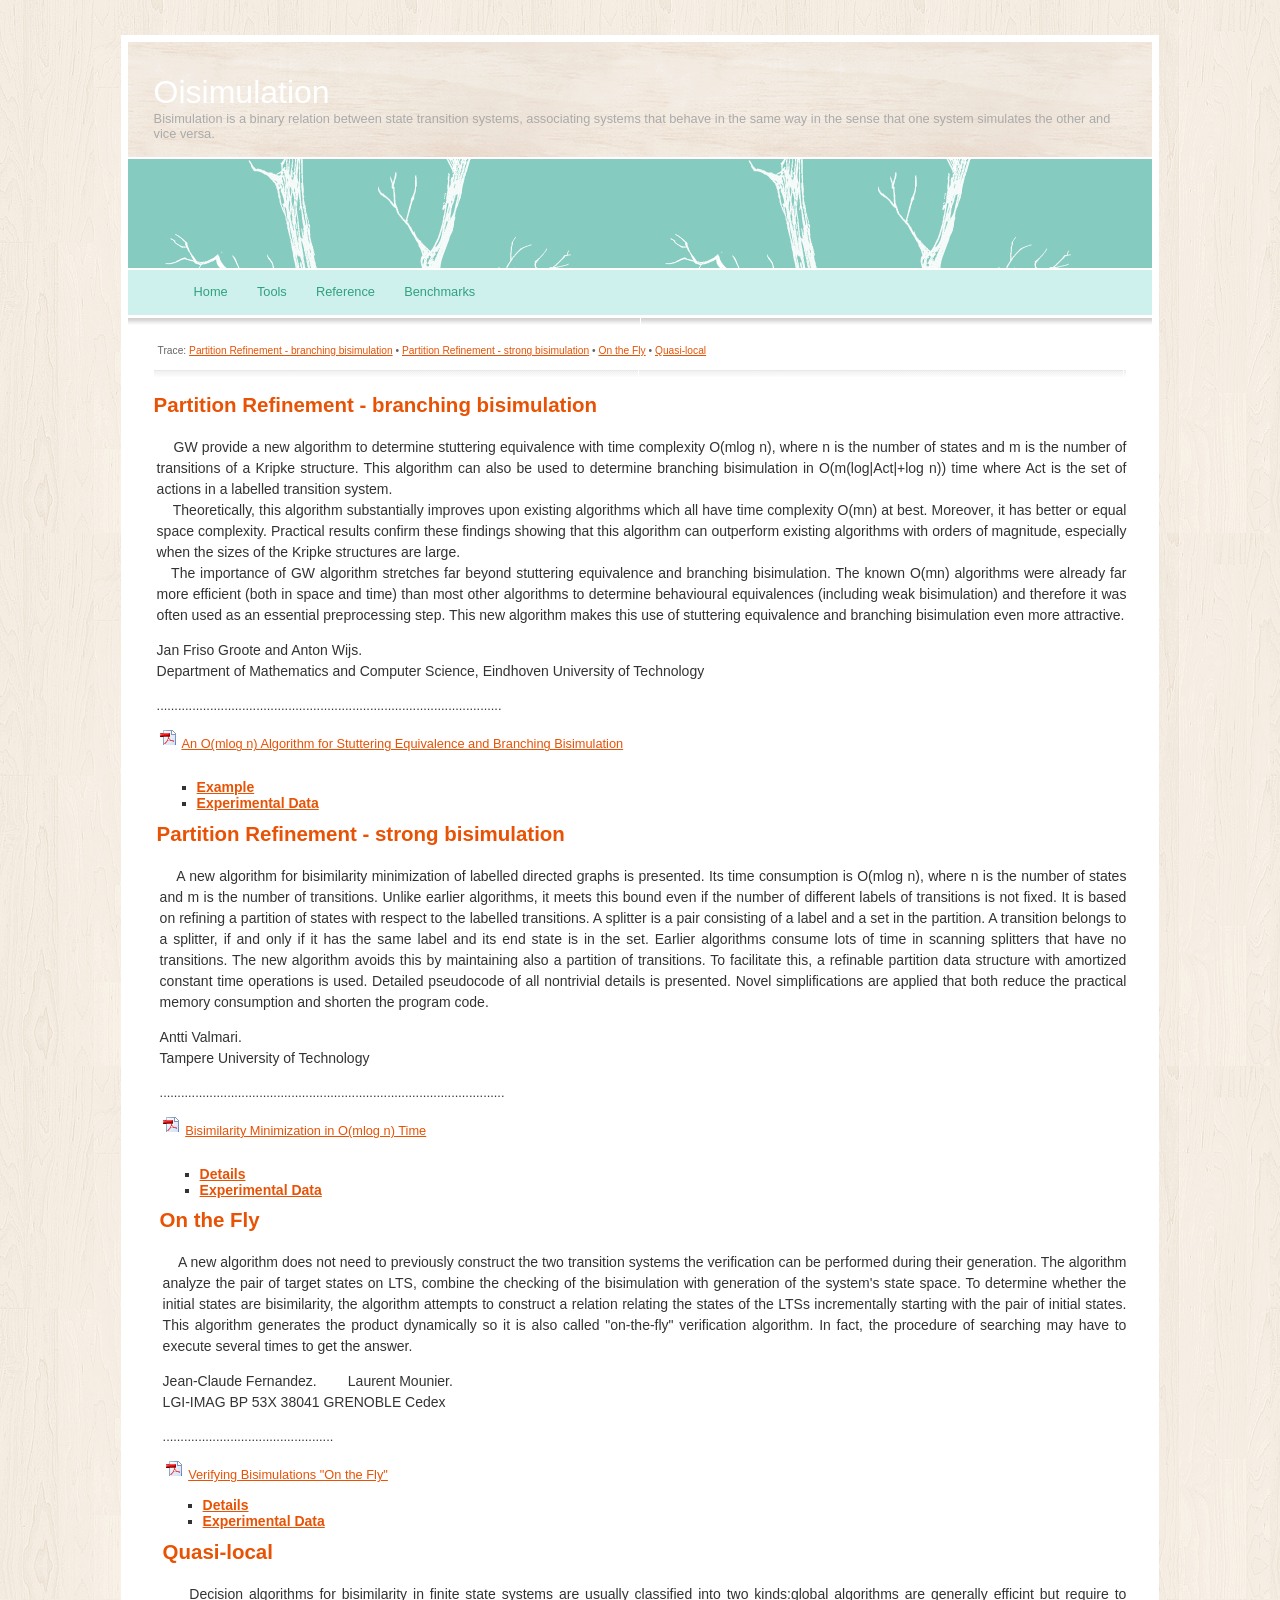
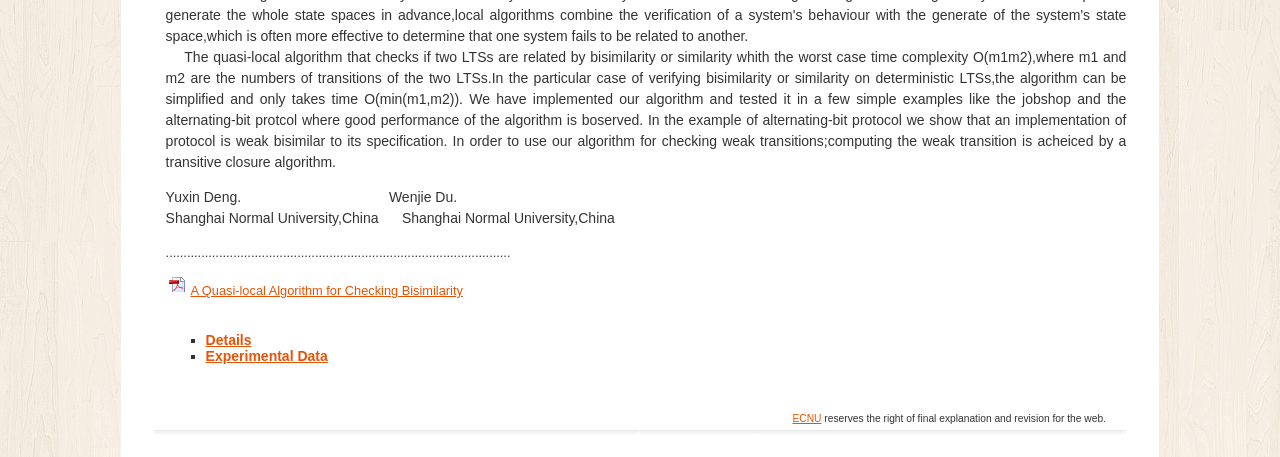
==== commit 6e1e7f4a: "Update index.html" ====
--- a/index.html
+++ b/index.html
@@ -47,7 +47,7 @@
 
 		<div id="header">
 			<div id="headercontent">
-				<h1>Bisimulation</h1>
+				<h1>Oisimulation</h1>
 				<h2>Bisimulation is a binary relation between state transition
 					systems, associating systems that behave in the same way in the
 					sense that one system simulates the other and vice versa.</h2>
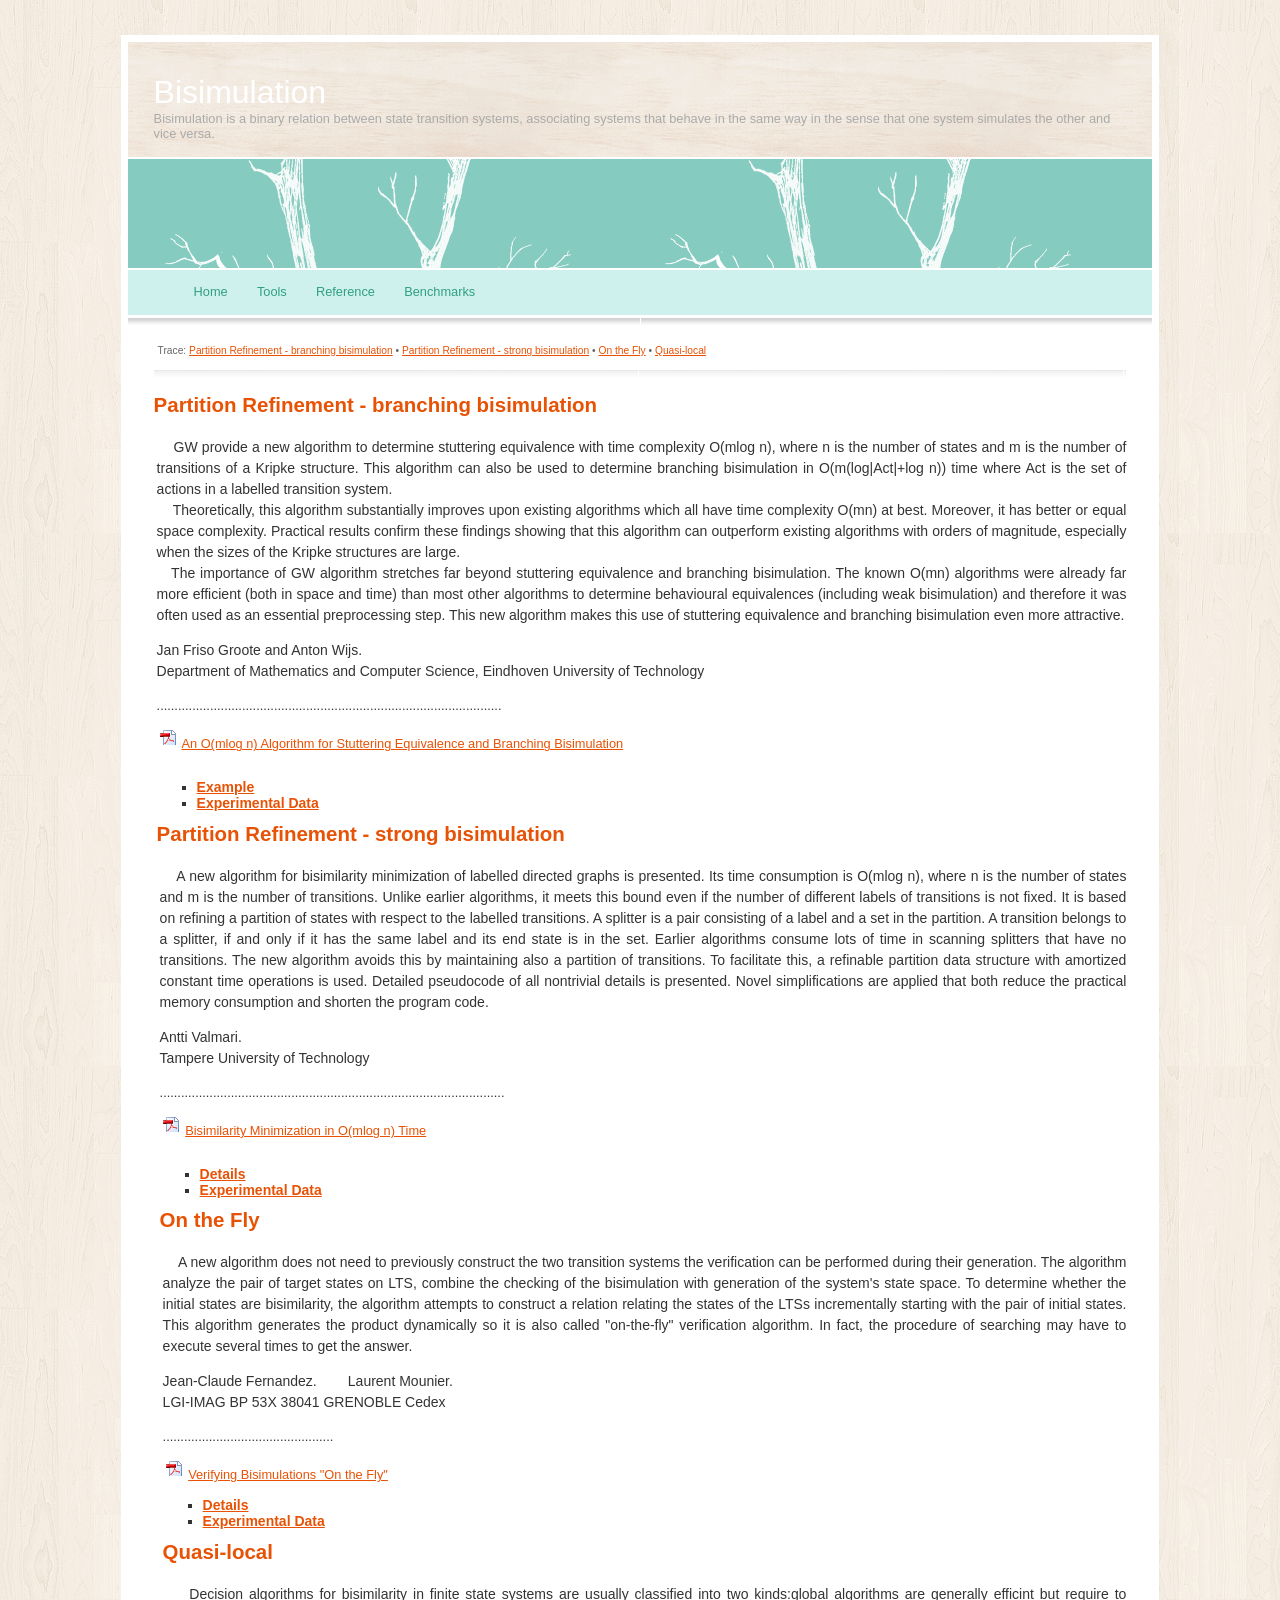
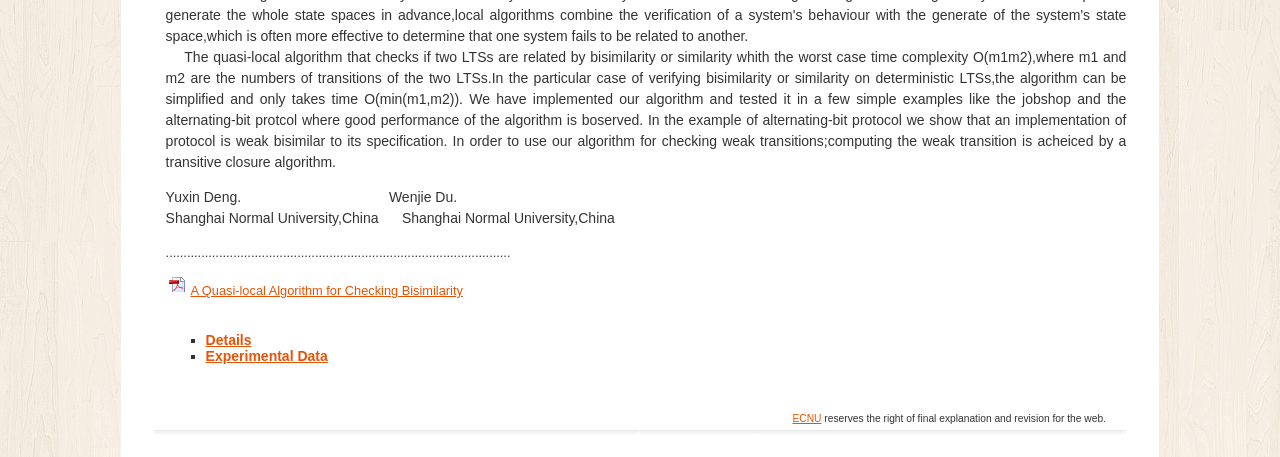
==== commit f3144a6c: "Update index.html" ====
--- a/index.html
+++ b/index.html
@@ -47,7 +47,7 @@
 
 		<div id="header">
 			<div id="headercontent">
-				<h1>Oisimulation</h1>
+				<h1>Bisimulation</h1>
 				<h2>Bisimulation is a binary relation between state transition
 					systems, associating systems that behave in the same way in the
 					sense that one system simulates the other and vice versa.</h2>
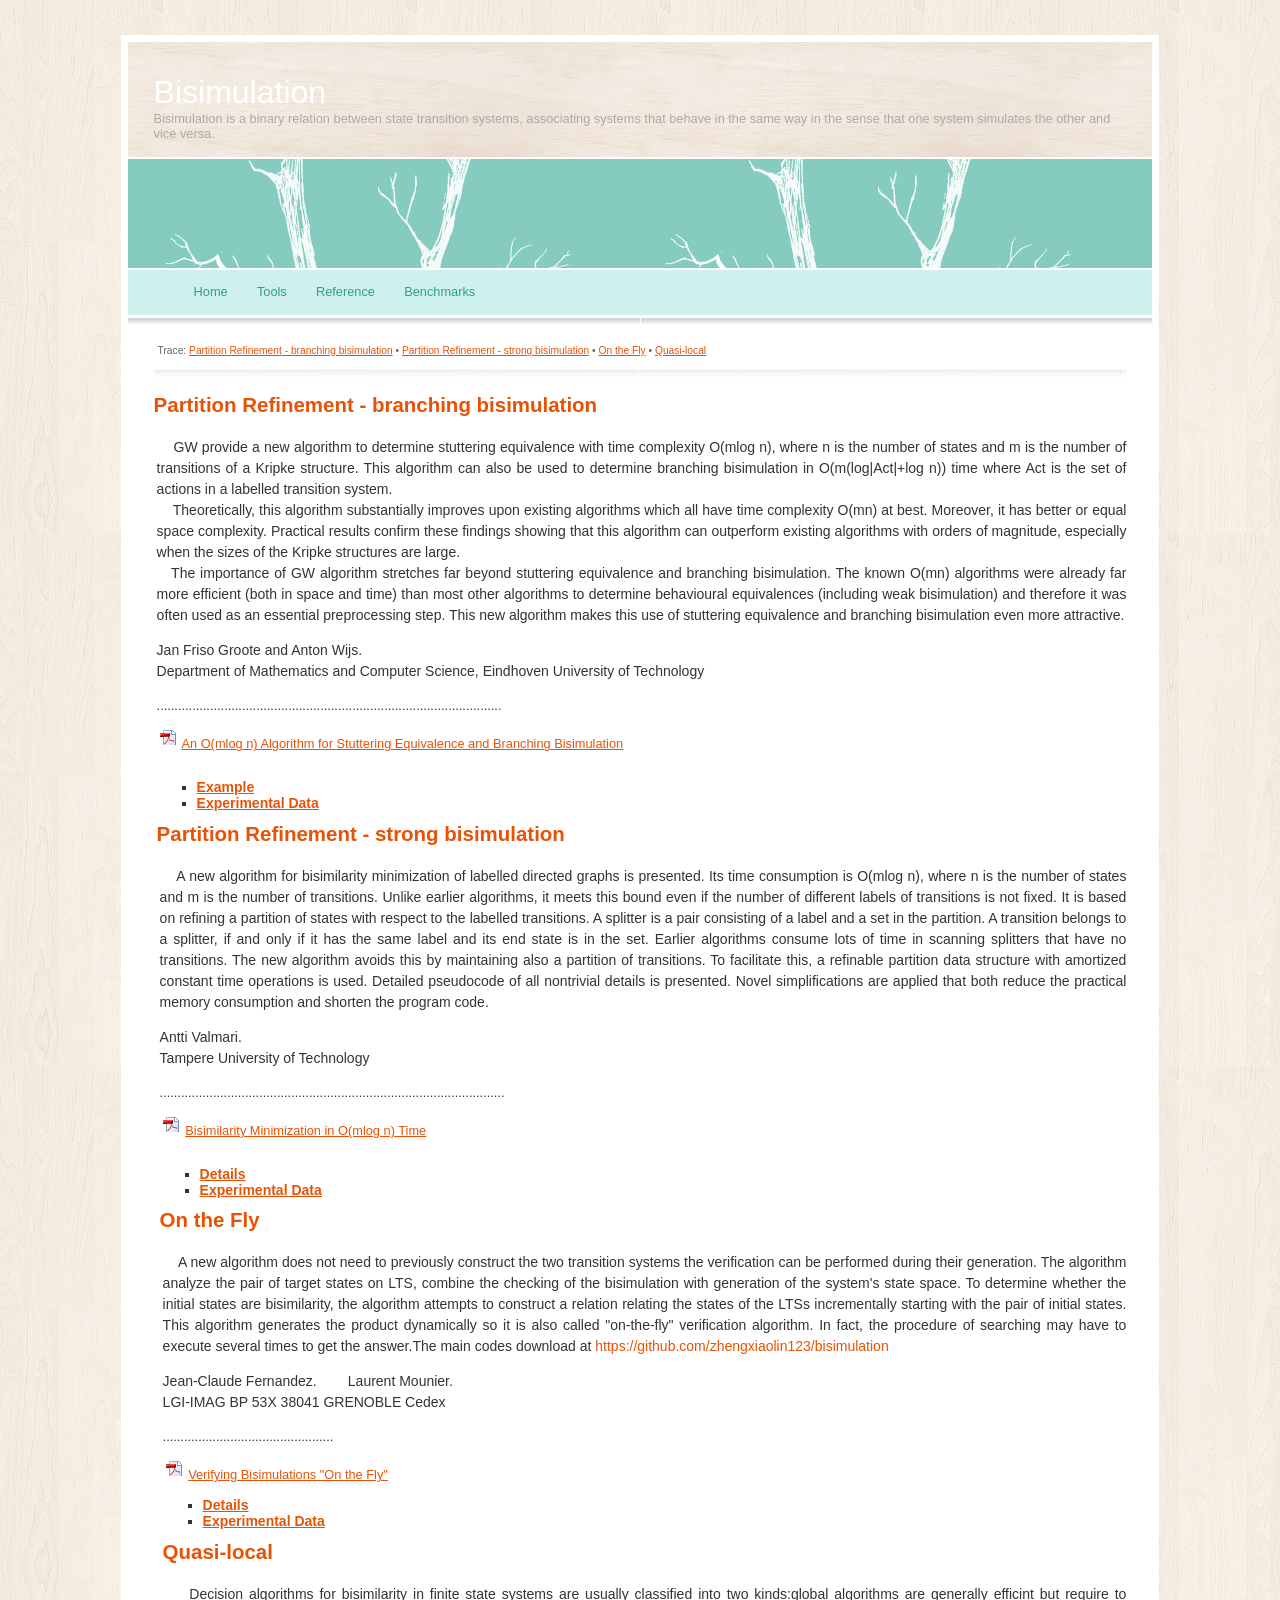
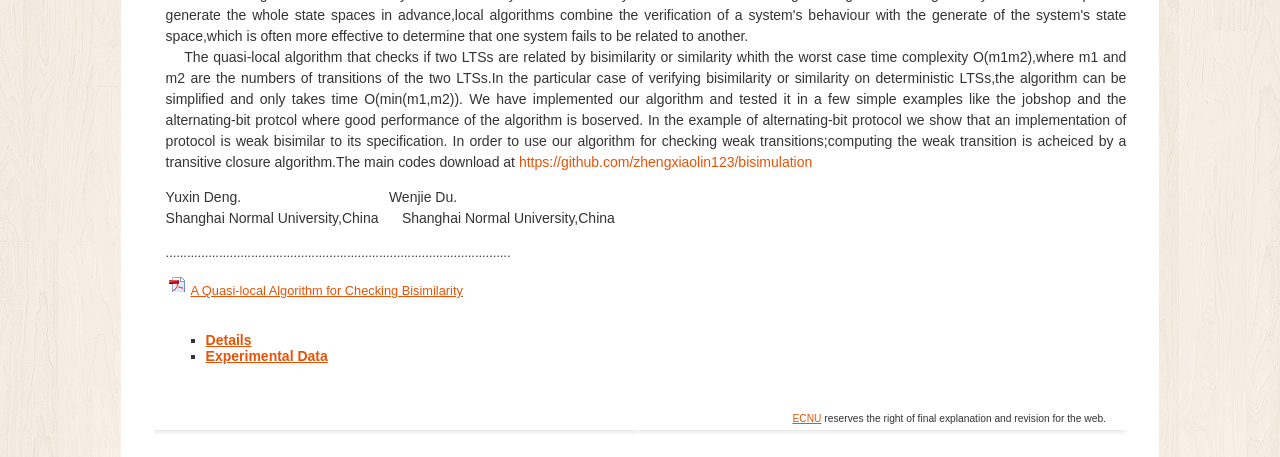
==== commit 9e135d9a: "Update index.html" ====
--- a/index.html
+++ b/index.html
@@ -200,7 +200,7 @@
 								pair of initial states. This algorithm generates the product
 								dynamically so it is also called "on-the-fly" verification
 								algorithm. In fact, the procedure of searching may have to
-								execute several times to get the answer.</p>
+								execute several times to get the answer.The main codes download at <a>https://github.com/zhengxiaolin123/bisimulation</a></p>
 							<p class="textstyle">
 								Jean-Claude
 								Fernandez.&nbsp&nbsp&nbsp&nbsp&nbsp&nbsp&nbsp&nbspLaurent
@@ -254,7 +254,7 @@
 									that an implementation of protocol is weak bisimilar to its
 									specification. In order to use our algorithm for checking weak
 									transitions;computing the weak transition is acheiced by a
-									transitive closure algorithm.
+									transitive closure algorithm.The main codes download at <a>https://github.com/zhengxiaolin123/bisimulation</a>
 								</p>
 								<p class="textstyle">
 									Yuxin Deng.&nbsp &nbsp&nbsp&nbsp&nbsp&nbsp&nbsp&nbsp&nbsp
